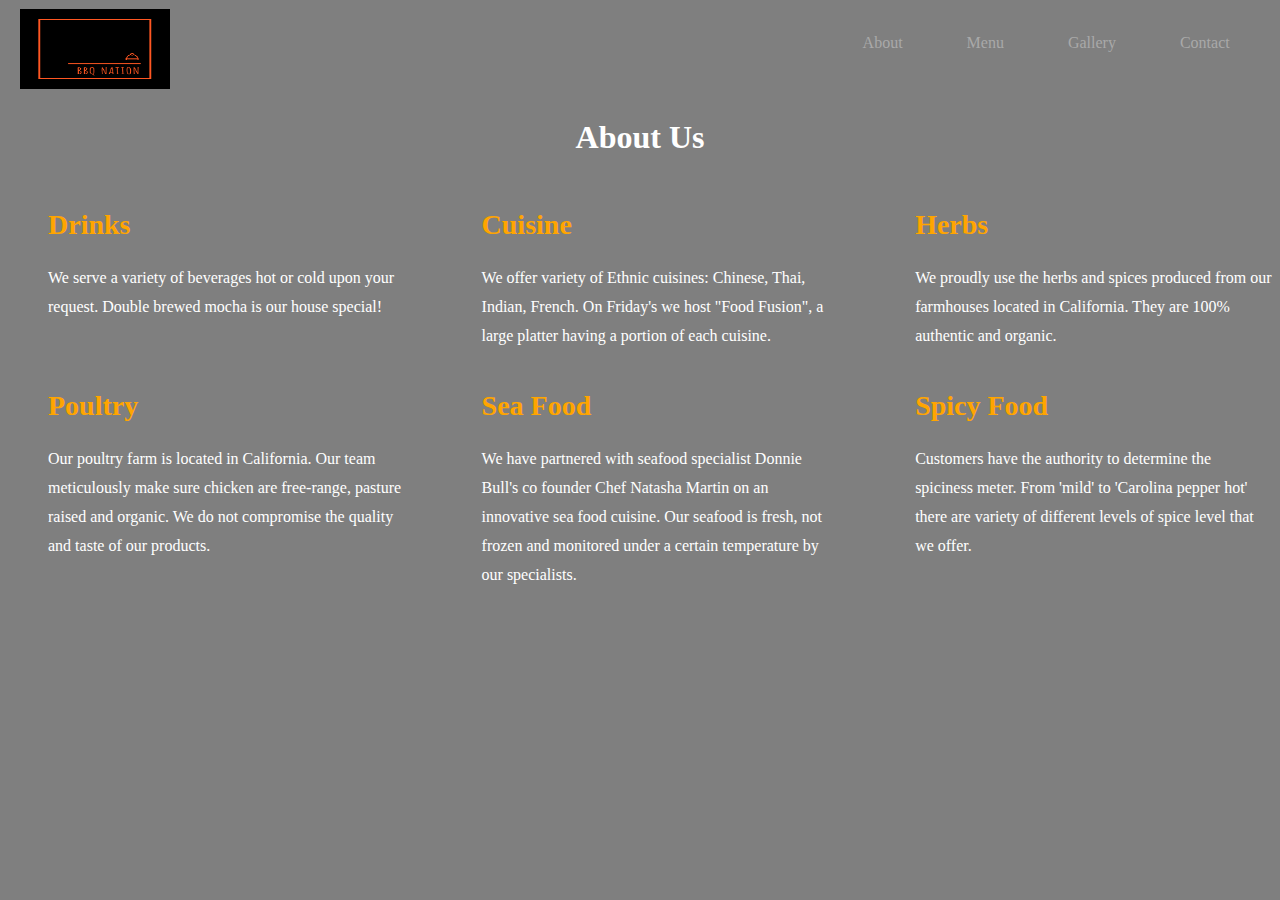
==== about.html @ 1aec59cd "final push before minor edits" ====
<!DOCTYPE html>
<html lang="en">
<head>
    <meta charset="UTF-8">
    <meta name="viewport" content="width=device-width, initial-scale=1.0">
    <link rel="icon" type="image/png" href="logo.png">
    <title>About</title>
    <link rel="stylesheet" href="css/about.css">
    <script defer src="navbar.js"></script>
    
</head> 
<body>
    <header>
        <div class="box">
            <div class="logo">
                
                <a href="index.html"><img src="logo.png"  alt="Logo"></a>
            </div>
    <ul id="navigation" type="none">
        <li id="indexx"><a href="index.html"> Home</a></li>
        <li><a href="about.html"> About</a></li>
        <li><a href="menu.html"> Menu</a></li>
        <li><a href="team.html"> Gallery</a></li>
        <li><a href="contact.html"> Contact</a></li>
        </ul>
        </div>

        <div id="menu-button">
            <svg viewBox="0 0 100 80" width="30" height="30">
                <rect fill="red" width="100" height="15"></rect>
                <rect fill="red" y="30" width="100" height="15"></rect>
                <rect fill="red" y="60" width="100" height="15"></rect>
            </svg>
            </div>
    </header>
<div>
    <h2 class="title">About Us</h2>
</div>
<div class="middle">

    <article class="items">
        
        <div class="desc">
            <h2 class="caption">Drinks</h2>
            <p class="info">We serve a variety of beverages hot or cold upon your request. Double brewed mocha is our house special!</p>
        </div>

    </article>

    
    <article class="items">
        
        <div class="desc">
            <h2 class="caption">Cuisine</h2>
            <p class="info">We offer variety of Ethnic cuisines: Chinese, Thai, Indian, French. On Friday's we host "Food Fusion", a large platter
                having a portion of each cuisine.  </p>
        </div>

    </article>

    <article class="items">
       
        <div class="desc">
            <h2 class="caption">Herbs</h2>
            <p class="info">We proudly use the herbs and spices produced from our farmhouses located in California. They are 100% authentic and organic. </p>
        </div>

    </article>

    <article class="items">
        
        <div class="desc">
            <h2 class="caption">Poultry</h2>
            <p class="info">Our poultry farm is located in California. Our team meticulously make sure chicken are free-range, pasture raised and organic. We do not 
                compromise the quality and taste of our products. </p>
        </div>

    </article>

    <article class="items">
        
        <div class="desc">
            <h2 class="caption">Sea Food</h2>
            <p class="info">We have partnered with seafood specialist Donnie Bull's co founder Chef Natasha Martin on an innovative sea food cuisine. Our
                seafood is fresh, not frozen and monitored under a certain temperature by our specialists.
            </p>
        </div>

    </article>

    <article class="items">
        
        <div class="desc">
            <h2 class="caption">Spicy Food</h2>
            <p class="info">Customers have the authority to determine the spiciness meter. From 'mild' to 'Carolina pepper hot' there are variety of different
                levels of spice level that we offer.
            </p>
        </div>

    </article>

</div>


</body>
</html>
---- css/about.css ----
body{
    font-family: latha;
    color:white;
    background: linear-gradient( rgba(0, 0, 0, 0.5), rgba(0, 0, 0, 0.5) )
    
        ,url(../images/pizza.jpg)no-repeat center center fixed;
    background-size: cover;
}

#indexx{
    display: none;
}

.box{
    position: relative;
    display: flex;
    justify-content:space-evenly
    }
       

 ul{
    float: right;
    margin-right: -380px;
}
 ul li{
    
    display: inline-block;
    margin: 10px auto;
    text-align: center;
}

ul li a{ 
    text-decoration: none;
    color:darkgray;
    padding: 5px 30px;           
}


ul li:hover{ background-color: grey;}
ul li a:hover{ color:white;}

.logo img{
    float: left;
    width: 150px;
    height: 80px;
    margin-top: 1px;
    margin-left: -380px;
}

.title{
    margin-top: 30px;
    color: #fff;
    font-size: xx-large;
    text-align: center
   
    
}

.items{
    flex: 0 0 calc(30.3% - 14px);
}

.middle{
    display: flex;
    justify-content: space-between;
    flex-wrap: wrap;
    margin-top: 30px;
    margin-left: 40px;
    
}


.caption{
     color: orange;
    font-size: 28px;
}

.info{
    margin-top: 10px;
    line-height: 1.8;
}

.caption:hover{
    transition: transform 1.5s ease, color 1.5s ease;
    transform: translateY(-10px);
    color: orangered;
    cursor: pointer;
}

#menu-button{
    display: none;
}

@media screen and (max-width: 900px){
    
    header {
        display: flex;
        flex-direction: row;
        justify-content: space-between;
        position: relative;
        
    }


    ul{
        display: none;
        
    }
    #indexx{
        display: unset;
    }
    ul.open{
        display: flex;
        position: absolute;
        background: black;
       
        flex-direction: column;
        left: 50%;
        top: 0%;
        transform: translateX(-50%);
    }
    
    #menu-button{
        display: flex;        
    }

    .items{
        margin: 30px 0;
        display: flex;
    }

}
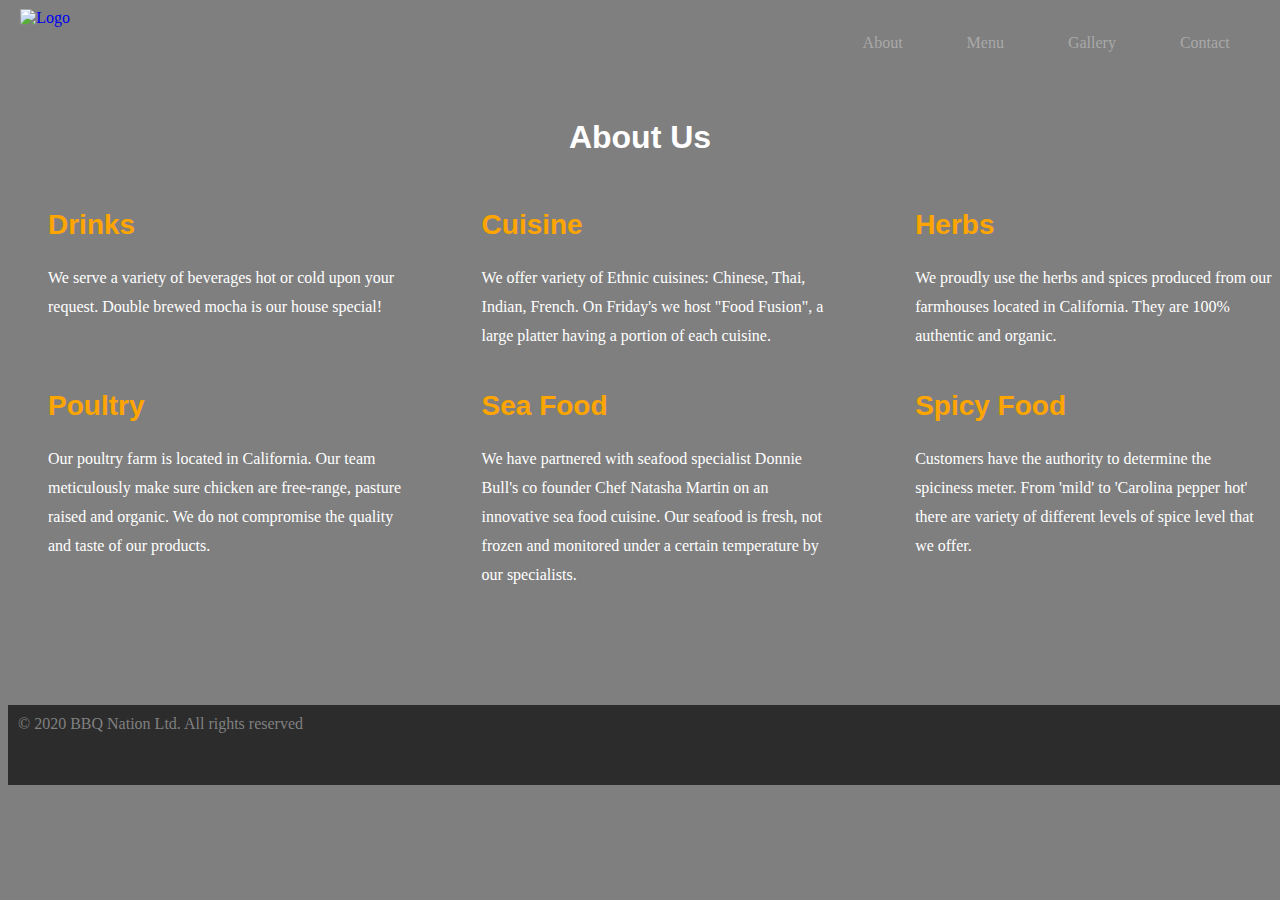
==== commit 76ee23c2: "final push to master" ====
--- a/about.html
+++ b/about.html
@@ -6,7 +6,7 @@
     <link rel="icon" type="image/png" href="logo.png">
     <title>About</title>
     <link rel="stylesheet" href="css/about.css">
-    <script defer src="navbar.js"></script>
+    <script defer src="../project1/JavaScript/navbar.js"></script>
     
 </head> 
 <body>
@@ -14,9 +14,9 @@
         <div class="box">
             <div class="logo">
                 
-                <a href="index.html"><img src="logo.png"  alt="Logo"></a>
+                <a href="index.html"><img src="../project1/images/logo.png"  alt="Logo"></a>
             </div>
-    <ul id="navigation" type="none">
+    <ul id="navigation">
         <li id="indexx"><a href="index.html"> Home</a></li>
         <li><a href="about.html"> About</a></li>
         <li><a href="menu.html"> Menu</a></li>
@@ -101,6 +101,6 @@
 
 </div>
 
-
+<footer>© 2020 BBQ Nation Ltd. All rights reserved</footer>
 </body>
 </html>--- a/css/about.css
+++ b/css/about.css
@@ -56,6 +56,10 @@
     
 }
 
+h2{
+    font-family: sans-serif;
+}
+
 .items{
     flex: 0 0 calc(30.3% - 14px);
 }
@@ -90,7 +94,16 @@
 #menu-button{
     display: none;
 }
-
+footer{
+    
+    padding: 10px;
+    position: sticky;
+    color: grey;
+    width: 100%;
+    background: rgba(0, 0, 0, 0.651);
+    height: 60px;
+    margin-top: 100px;
+}
 @media screen and (max-width: 900px){
     
     header {
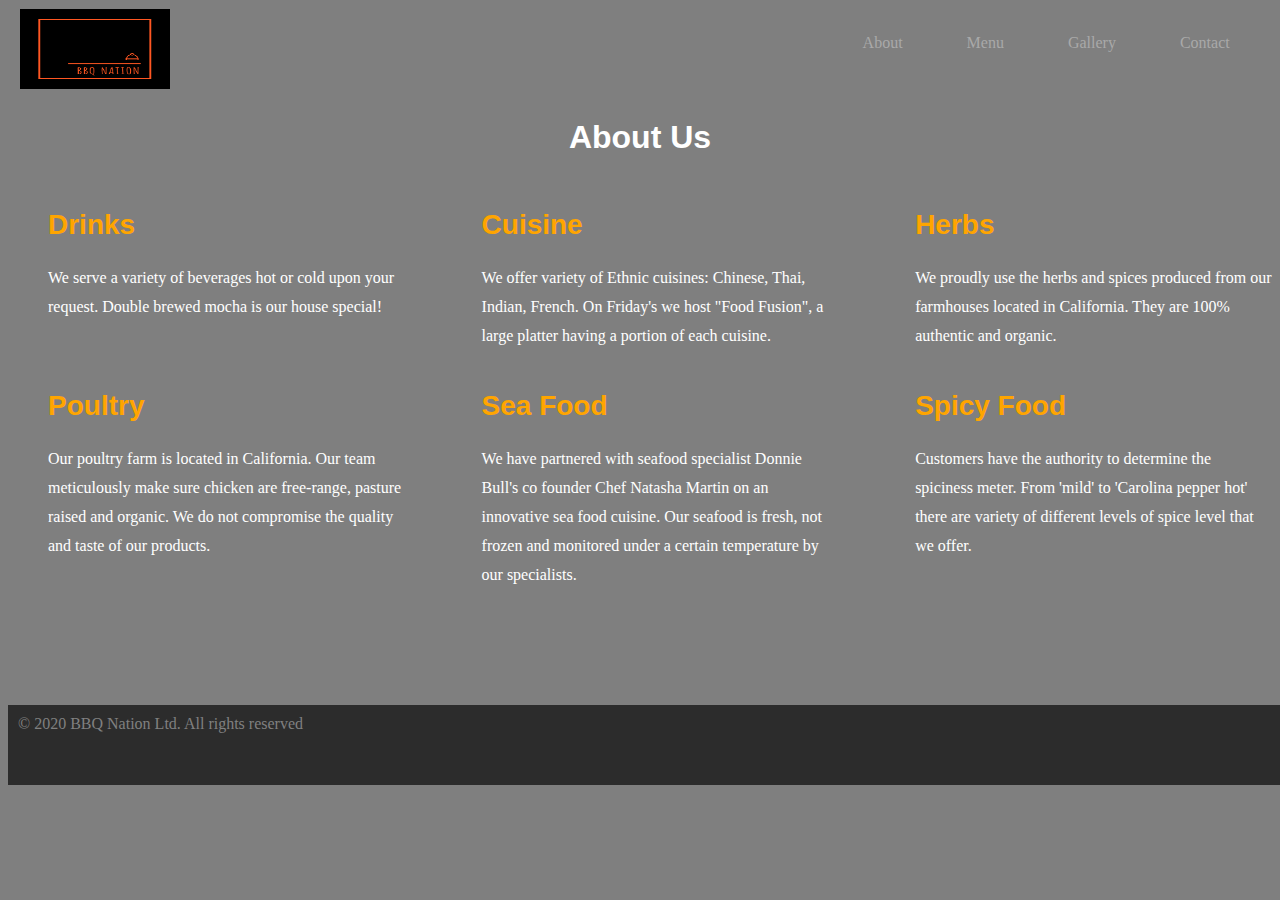
==== commit d494c590: "image directory updated" ====
--- a/about.html
+++ b/about.html
@@ -14,7 +14,7 @@
         <div class="box">
             <div class="logo">
                 
-                <a href="index.html"><img src="../project1/images/logo.png"  alt="Logo"></a>
+                <a href="index.html"><img src="images/logo.png"  alt="Logo"></a>
             </div>
     <ul id="navigation">
         <li id="indexx"><a href="index.html"> Home</a></li>
